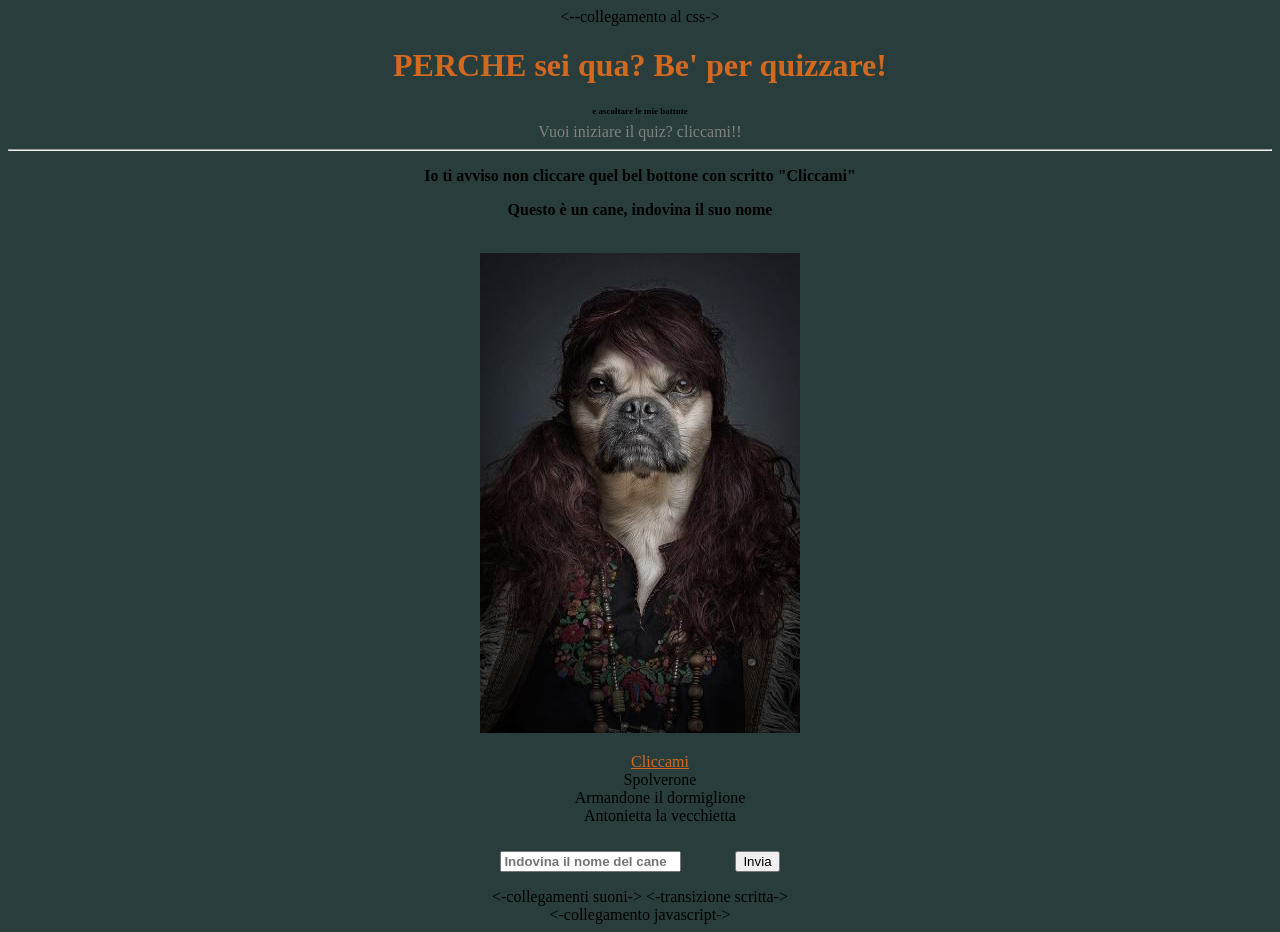
==== index.html @ 8b8fee9b "Initial commit" ====
<!DOCTYPE html>
<html>
<head>
    <meta charset="UTF-8">
    <title>QUIZ mania</title>
    <--collegamento al css->
	<link rel="stylesheet" href="./stile.css">
</head>

<body>

<div id="schermata1">

    <h1 class="cioccolato">PERCHE sei qua? Be' per quizzare!</h1>
    <h2 class="battuta">e ascoltare le mie battute</h2>

    <a class="bianco" id="inizioQuizBtn" onclick="document.getElementById('suonoInizio').play()">
        Vuoi iniziare il quiz? cliccami!!
    </a>

    <hr/>

    <p>Io ti avviso non cliccare quel bel bottone con scritto "Cliccami"</p>
    <p>Questo è un cane, indovina il suo nome</p>

    <br/>

    <img src="./cane.jpg" onclick="document.getElementById('suono').play()">

    <ol>
        <a class="cioccolato" href="./video.html">Cliccami</a>
        <li>Spolverone</li>
        <li>Armandone il dormiglione</li>
        <li>Antonietta la vecchietta</li>
    </ol>
	
	<input type="text" id="campo" class="cioccolato2" placeholder="Indovina il nome del cane">
    <button onclick="controlla()">Invia</button>

    <p id="risultato"></p>

    <-collegamenti suoni->
	
	<audio id="vittoria">
        <source src="./vittoria.mp3" type="audio/mpeg">
    </audio>
    
    <audio id="suono">
        <source src="./sound.mp3" type="audio/mpeg">
    </audio>

    <audio id="suonoInizio">
        <source src="./transition.mp3" type="audio/mpeg">
    </audio>

	<-transizione scritta->
    <div id="messaggioTransizione" style="
        display:none;
        position:fixed;
        top:50%;
        left:50%;
        transform:translate(-50%, -50%);
        color:white;
        font-size:30px;
        font-family:Impact;
        text-align:center;
        z-index:9999;
    ">
        Finito il tutorial<br>Buon quiz!
	</div>



</div>

<-collegamento javascript->
<script src="./script.js"></script>

</body>
</html>
---- stile.css ----
.cioccolato {
    color: chocolate;
    font-family: Impact;
    text-align: center;
}

.cioccolato2 {
    margin-right: 50px;
    margin-top: 10px;
}

.bianco {
    color: gray;
    font-family: cursive;
    text-align: center;
}

.battuta {
    font-size: 9px;
    margin-top: 10px;
}

body {
    background-color: #293d3d;
    text-align: center;
}

input {
    margin-top: 17px;
}

input, p {
    font-weight: bold;
}

ol {
    list-style-type: none;    
}

html {
    scroll-behavior: smooth;
}

.confetto {
    position: fixed;
    width: 10px;
    height: 10px;
    background: hsl(calc(360 * var(--i)), 80%, 60%);
    pointer-events: none;
}



.esci-sinistra {
    animation: slideLeft 0.8s ease forwards;
}

.scritta-veloce {
    animation: slideLeftFast 0.35s ease forwards;
}

@keyframes slideLeft {
    from { 
        transform: translateX(0); 
        opacity: 1; 
    }
    to { 
        transform: translateX(-150%); 
        opacity: 0; 
    }
}

/*animazione transizione*/
.scritta-lenta {
    animation: slideLeftSlow 2.5s ease forwards;
}

@keyframes slideLeftSlow {
    from { 
        transform: translateX(0); 
        opacity: 1; 
    }
    to { 
        transform: translateX(-60%); 
        opacity: 1; 
    }
}


@keyframes slideLeftFast {
    from { 
        transform: translateX(-60%); 
        opacity: 1; 
    }
    to { 
        transform: translateX(-200%); 
        opacity: 0; 
    }
}
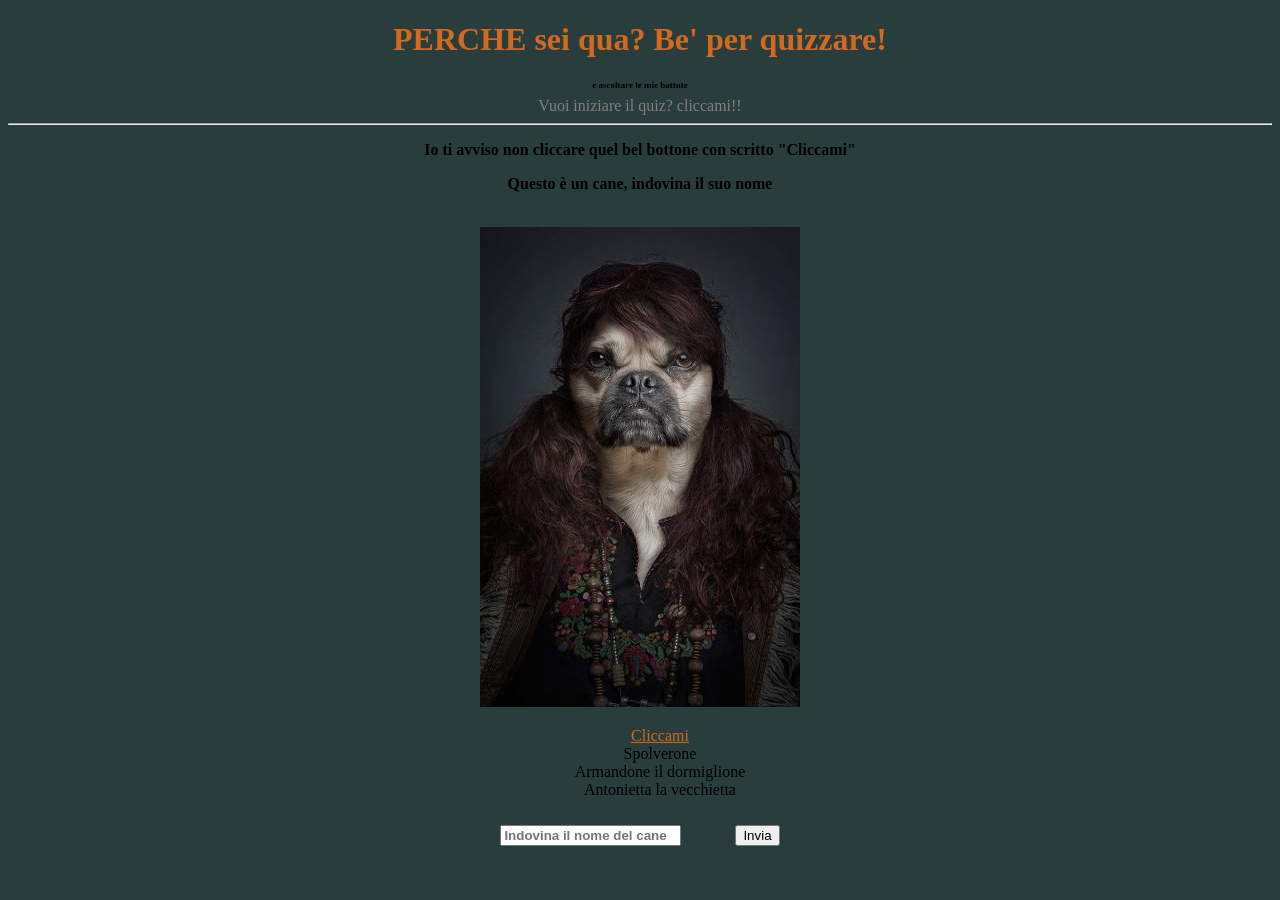
==== commit 8f951926: "Update index.html" ====
--- a/index.html
+++ b/index.html
@@ -3,7 +3,7 @@
 <head>
     <meta charset="UTF-8">
     <title>QUIZ mania</title>
-    <--collegamento al css->
+    <!--collegamento al css-->
 	<link rel="stylesheet" href="./stile.css">
 </head>
 
@@ -39,7 +39,7 @@
 
     <p id="risultato"></p>
 
-    <-collegamenti suoni->
+    <!--collegamenti suoni-->
 	
 	<audio id="vittoria">
         <source src="./vittoria.mp3" type="audio/mpeg">
@@ -53,7 +53,7 @@
         <source src="./transition.mp3" type="audio/mpeg">
     </audio>
 
-	<-transizione scritta->
+	<!--transizione scritta-->
     <div id="messaggioTransizione" style="
         display:none;
         position:fixed;
@@ -73,7 +73,7 @@
 
 </div>
 
-<-collegamento javascript->
+<!--collegamento javascript-->
 <script src="./script.js"></script>
 
 </body>
